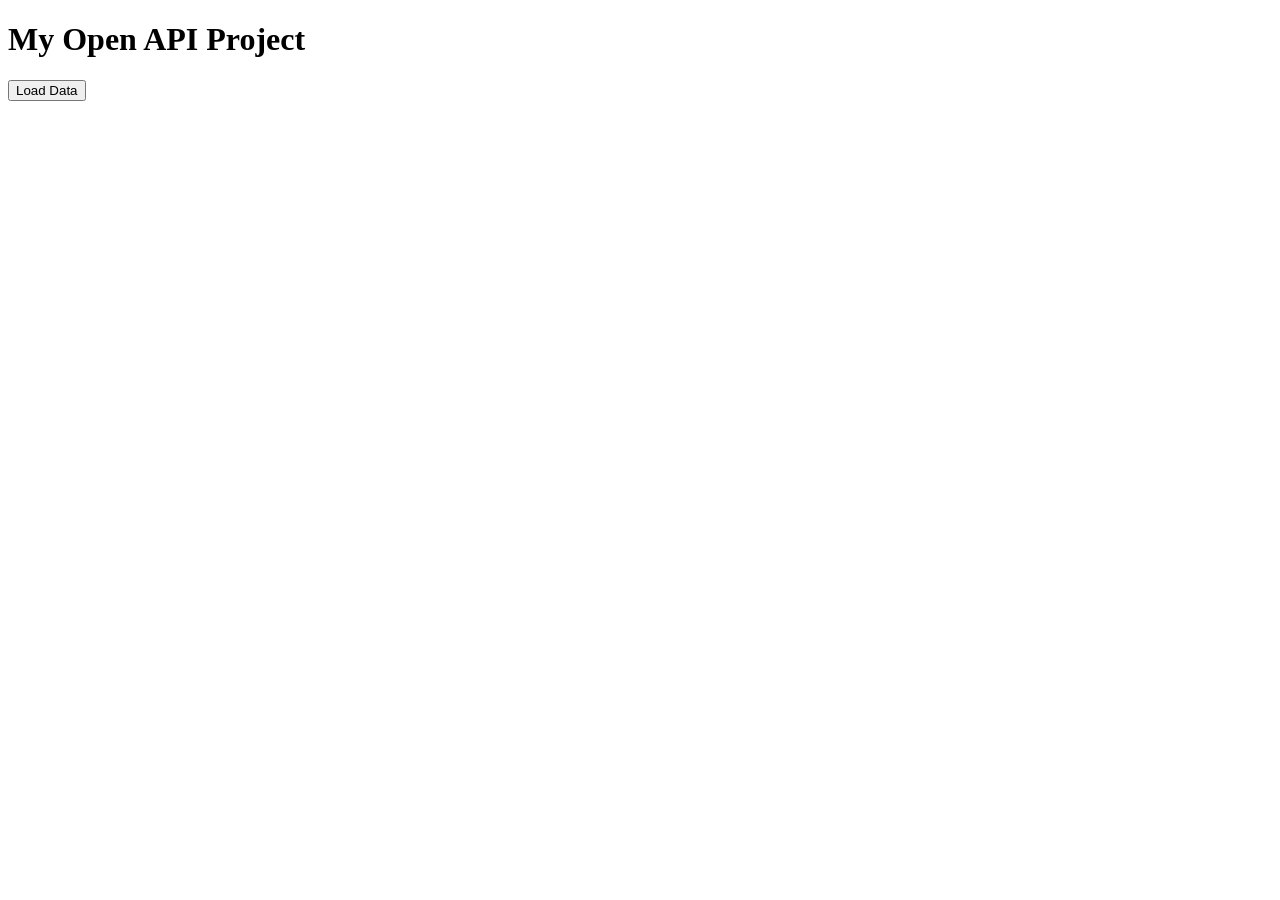
==== open-api-project/index.html @ cd769278 "API fetch completed" ====
<!DOCTYPE html>
<html>
<head>
  <title>Open API Project</title>
</head>
<body>
  <h1>My Open API Project</h1>
  <button id="loadBtn">Load Data</button>
  <div id="output"></div>

  <script src="index.js"></script>
</body>
</html>
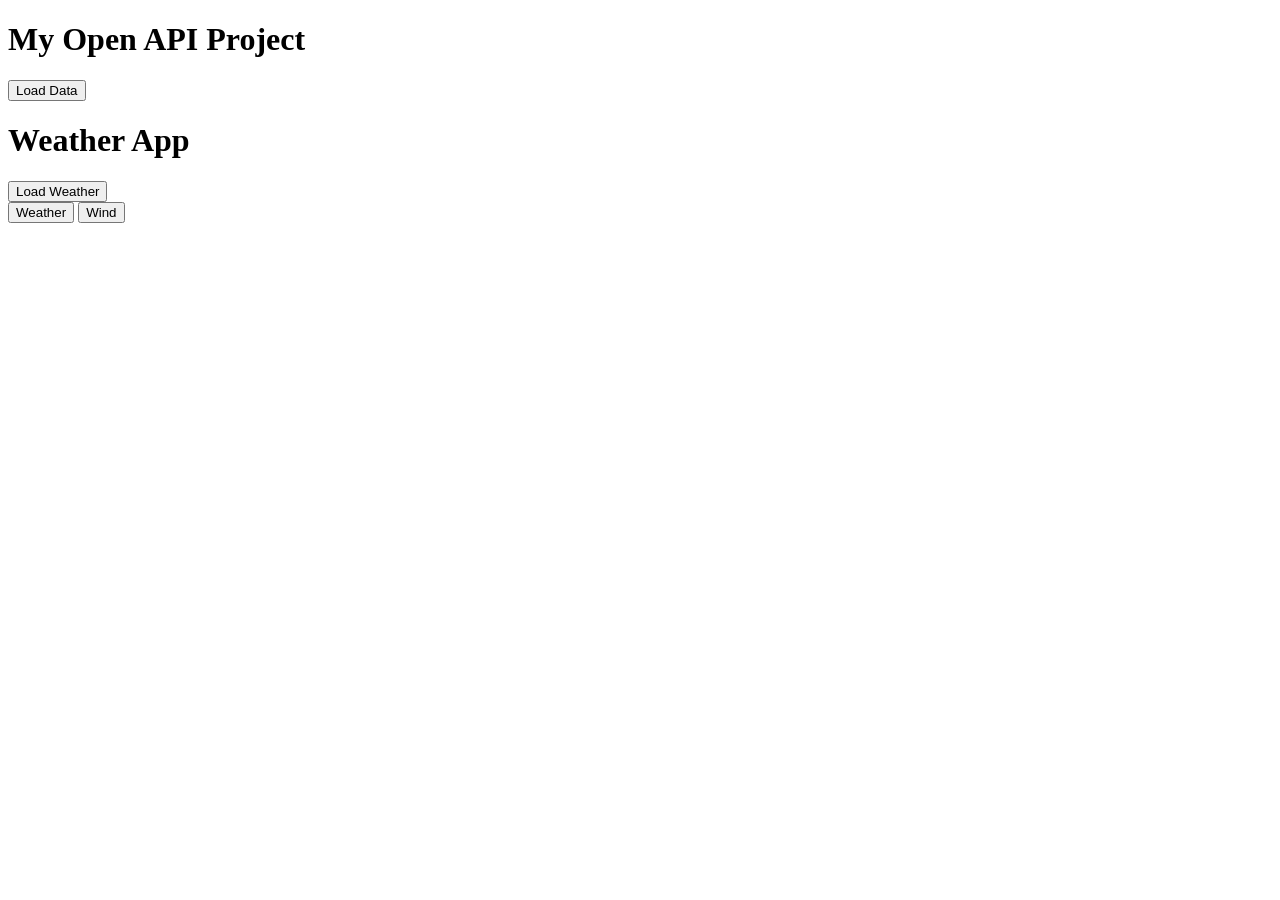
==== commit 6b37f2bf: "Added second data point and styling" ====
--- a/open-api-project/index.html
+++ b/open-api-project/index.html
@@ -8,6 +8,16 @@
   <button id="loadBtn">Load Data</button>
   <div id="output"></div>
 
+<h1>Weather App</h1>
+
+  <button id="loadWeather">Load Weather</button>
+
+  <div id="weatherContainer"></div>
+
+<button id="weatherBtn">Weather</button>
+<button id="windBtn">Wind</button>
+<div id="output"></div>
+  
   <script src="index.js"></script>
 </body>
 </html>
